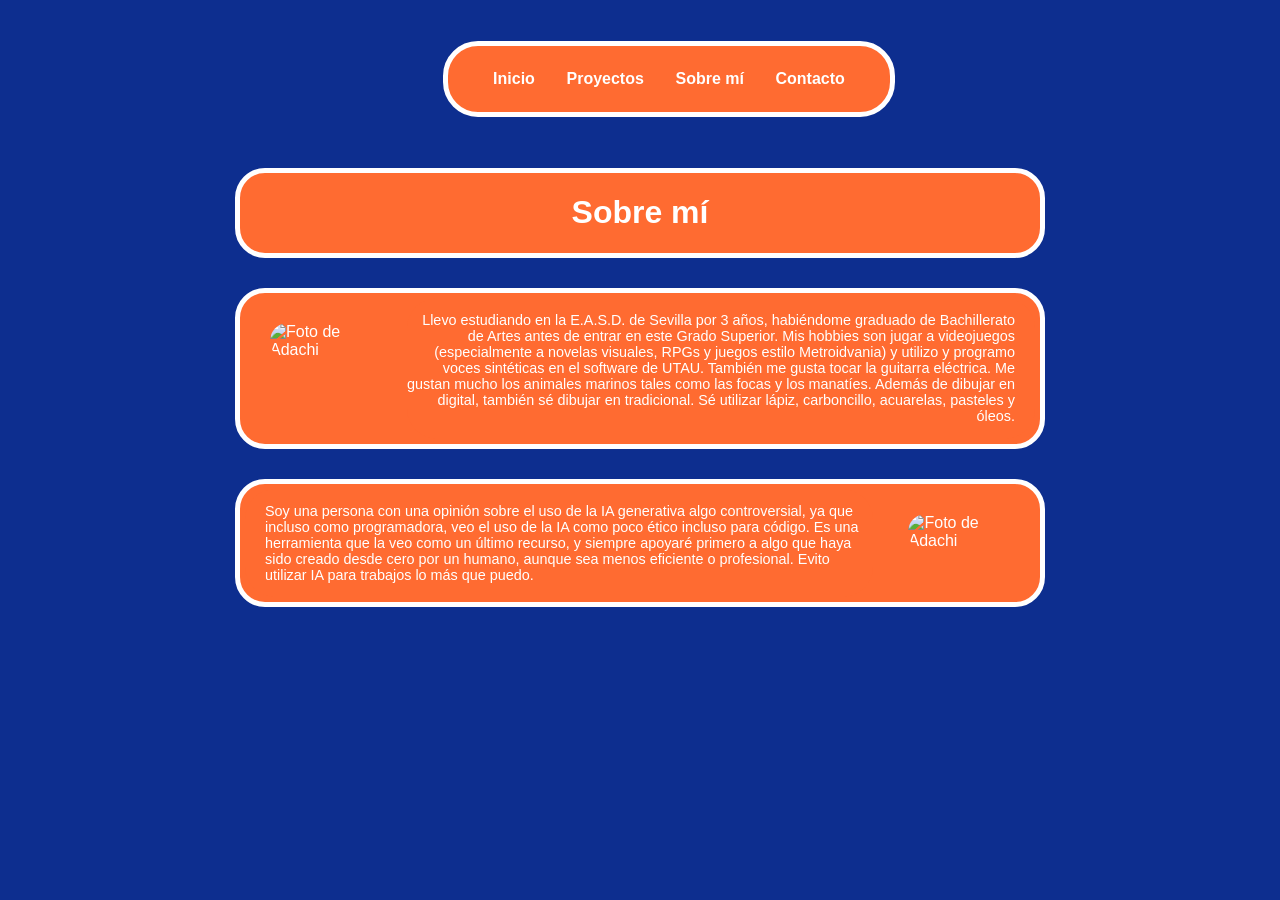
==== aboutme.html @ d7c6b759 "Add files via upload" ====
<!DOCTYPE html>
<html lang="en">

<head>
    <meta charset="UTF-8">
    <meta name="viewport" content="width=device-width, initial-scale=1.0">
    <title>Document</title>
    <link rel="stylesheet" href="style.css">
</head>

<body>
    <header>
        <nav>
            <ul>
                <li><a href="index.html">Inicio</a></li>
                <li><a href="proyectos.html">Proyectos</a></li>
                <li><a href="aboutme.html">Sobre mí</a></li>
                <li><a href="contacto.html">Contacto</a></li>
            </ul>
    </header>
    <div>
        <h1>Sobre mí</h1>
    </div>
    <div class="aboutme-row">
        <img src="img/adachi.jpg" alt="Foto de Adachi" class="pfp"></img>
        <div class="aboutme-column">
            <p class="aboutme">
                Llevo estudiando en la E.A.S.D. de Sevilla por 3 años, habiéndome graduado de Bachillerato de Artes
                antes de
                entrar en este Grado Superior. Mis hobbies son jugar a videojuegos (especialmente a novelas visuales,
                RPGs y
                juegos estilo Metroidvania) y utilizo y programo voces sintéticas en el software de UTAU. También me
                gusta
                tocar la guitarra eléctrica.

                Me gustan mucho los animales marinos tales como las focas y los manatíes. Además de dibujar en digital,
                también sé dibujar en tradicional. Sé utilizar lápiz, carboncillo, acuarelas, pasteles y óleos.
            </p>
        </div>
    </div>
    <div class="aboutme-rev">
        <img src="img/adachi2.jpg" alt="Foto de Adachi" class="pfp"></img>
        <div class="aboutme-column">
            <p class="aboutme-left">
                Soy una persona con una opinión sobre el uso de la IA generativa algo controversial, ya que incluso como programadora, veo el uso de la IA como poco ético incluso para código. Es una herramienta que la veo como un último recurso, y siempre apoyaré primero a algo que haya sido creado desde cero por un humano, aunque sea menos eficiente o profesional. Evito utilizar IA para trabajos lo más que puedo.
            </p>
        </div>
    </div>
    <script src="script.js">
    </script>
</body>

</html>
---- style.css ----
:root {
    --primary-color: #9b3314;
    --secondary-color: #ff6b31;
    --text-color: #ffffff;
    --background-color: #0D2E8F;
}

body {
    margin: 0;
    background-color: var(--background-color);
    color: var(--text-color);
    font-family: 'AudioWide', sans-serif;
}

div {
    display: flex;
    align-items: center;
    background-color: var(--secondary-color);
    border-radius: 30px;
    margin: 30px auto 10px;
    width: min(95%, 800px);
    flex-direction: column;
    border: 5px solid var(--text-color);
}

img {
    object-fit: cover;
}

header {
    display: flex;
    padding: 5px;
    border-radius: 30px;
    margin-top: 20px;
    margin-inline: auto;
    width: min(95%, 800px);
    justify-content: center;
    flex-wrap: wrap;
}

ul {
    list-style-type: none;
    padding: 1.5em;
    display: flex;
    width: 100%;
    justify-content: space-evenly;
    flex-wrap: wrap;
    background-color: var(--secondary-color);
    border-radius: 35px;
    border: 5px solid var(--text-color);
}

a {
    text-decoration: none;
    color: var(--text-color);
    font-weight: 700;
    padding: 10px;
    border-radius: 15px;
    transition: background-color 1s cubic-bezier(0, 1.04, 0, 1.04);
}

a:hover {
    background-color: var(--primary-color);
    transition: background-color 1s cubic-bezier(0, 1.04, 0, 1.04);
}


.banner {
    height: 400px;
    width: 100%;
}

.descrip {
    font-family: 'Lucida Sans', 'Lucida Sans Regular', 'Lucida Grande', 'Lucida Sans Unicode', Geneva, Verdana, sans-serif;
    margin: 20px;
    align-items: center;
    text-align: center;
}


.aboutme-row {
    display: flex;
    flex-direction: row;
    justify-content: center;
    align-items: right;
    margin-bottom: 5px;
}

.aboutme-column {
    display: flex;
    flex-direction: column;
    justify-content: right;
    align-items: right;
    border: 0px;
    padding: 0px;
    margin: 5px;
}

.pfp {
    max-width: 200px;
    border-radius: 150px;
    padding: 30px;
    align-self: flex-start;
    display: flex;
    flex-direction: column;
}

.aboutme {
    font-family: 'Lucida Sans', 'Lucida Sans Regular', 'Lucida Grande', 'Lucida Sans Unicode', Geneva, Verdana, sans-serif;
    margin-right: 20px;
    display: flex;
    text-align: right;
    flex-direction: column;
    font-size: 0.9em;
}


.proyectos {
    padding: 20px;
}

button {
    background-color: var(--secondary-color);
    color: var(--text-color);
    border: none;
    padding: 10px 20px;
    border-radius: 20px;
    font-weight: 700;
    cursor: pointer;
    transition: background-color 0.3s ease;
}

button:hover {
    background-color: var(--primary-color);
    transition: 0.3s ease;
}

.cajas-js {
    display: flex;
    margin: 0 auto;
    margin-bottom: 5em;
}

.caja {
    border-color: var(--text-color);
    border: 5px solid;
    padding: 10px 5px;
    display: flex;
    font-family: Arial, Helvetica, sans-serif;
    font-size: 1em;
    width: 200px;
    flex-direction: column;
    align-items: center;
}


#ilustraciones {
    display: flex;
    flex-wrap: wrap;
}

#ilustraciones img {
    width: 200px;
    height: 200px;
    object-position: top;
    border-radius: 2em;
}

#animaciones {
    display: flex;
    gap: 3em;
    flex-wrap: wrap;
}

#juegos {
    margin-bottom: 2em;
}

#juegos iframe {
    width: 200px;
    height: 200px;
    border-radius: 2em;
    border: none;
}

#bocetos {
    display: flex;
    flex-wrap: wrap;
    text-align: center;
    gap: 2em
}

.aboutme-rev {
    display: flex;
    flex-direction: row-reverse;
    justify-content: center;
    align-items: right;
    margin-bottom: 2.5em;
}

.aboutme-left {
    font-family: 'Lucida Sans', 'Lucida Sans Regular', 'Lucida Grande', 'Lucida Sans Unicode', Geneva, Verdana, sans-serif;
    margin-left: 20px;
    display: flex;
    text-align: left;
    flex-direction: column;
    font-size: 0.9em;
}

.caja a {
    position: relative;
    display: inline-block;
    overflow: hidden;
    border-radius: 2em;
    width: 190px;
    height: 190px;
    padding: 0;
}


.caja a::after {
    content: "";
    position: absolute;
    top: 0;
    left: 0;
    width: 100%;
    height: 100%;
    background-color: rgba(255, 255, 255, 0.6);
    opacity: 0;
    transition: opacity 0.3s ease;
    border: 0;
    padding: 0;
}

.caja a:hover::after {
    opacity: 1;
    border: 0;
}

#animaciones video {
    width: 200px;
    height: 200px;
    object-position: top;
    border-radius: 2em;
    object-fit: cover;
}

#bocetos img {
    width: 200px;
    height: 200px;
    object-position: auto;
    border-radius: 2em;
}

#sea {
    object-position: 20%;
}

.oculto {
    display: none;
}

.select {
    background-color: var(--primary-color);
    border-color: var(--text-color);
}
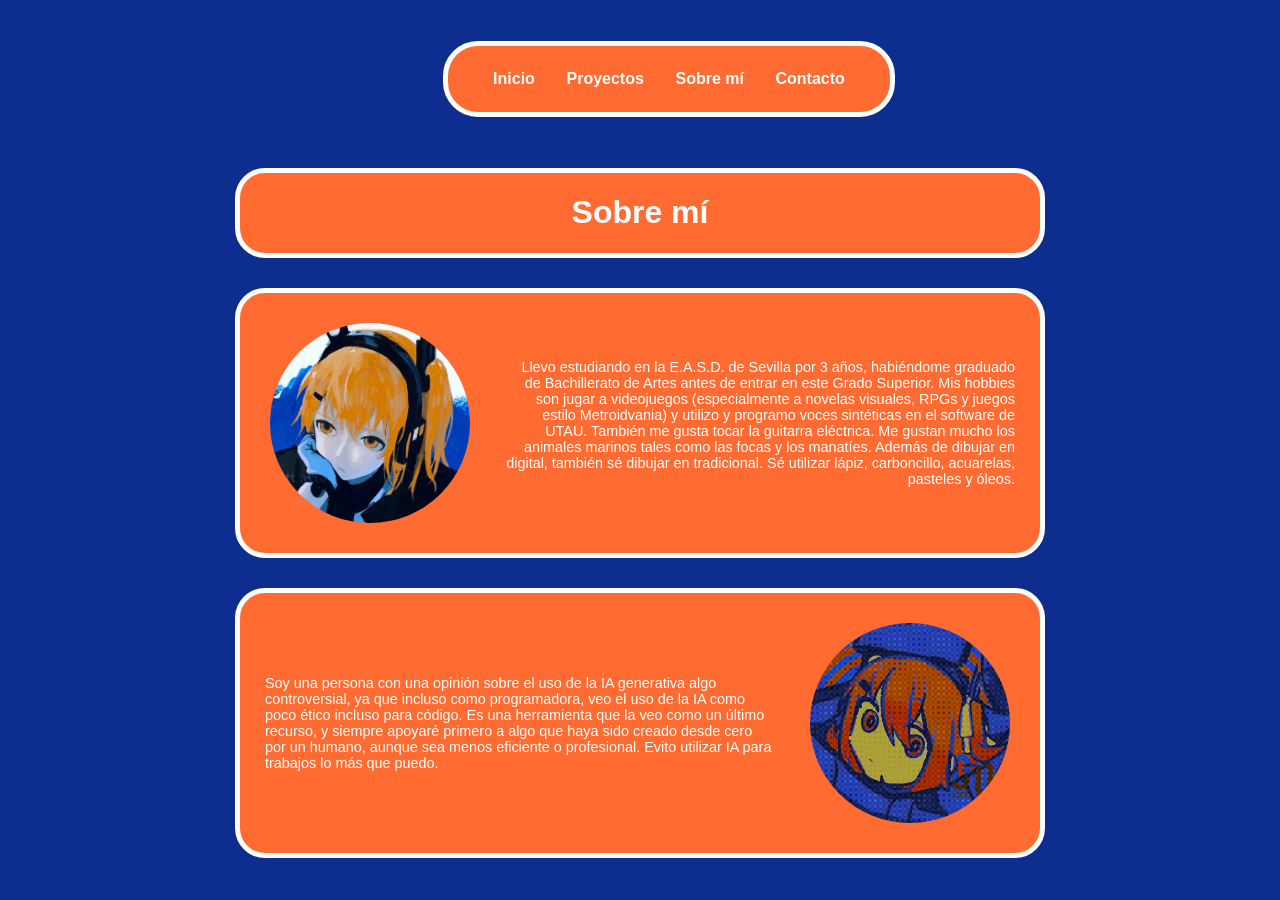
==== commit 07ef0e72: "Actualizar aboutme.html" ====
--- a/aboutme.html
+++ b/aboutme.html
@@ -4,7 +4,7 @@
 <head>
     <meta charset="UTF-8">
     <meta name="viewport" content="width=device-width, initial-scale=1.0">
-    <title>Document</title>
+    <title>Sobre mí</title>
     <link rel="stylesheet" href="style.css">
 </head>
 
